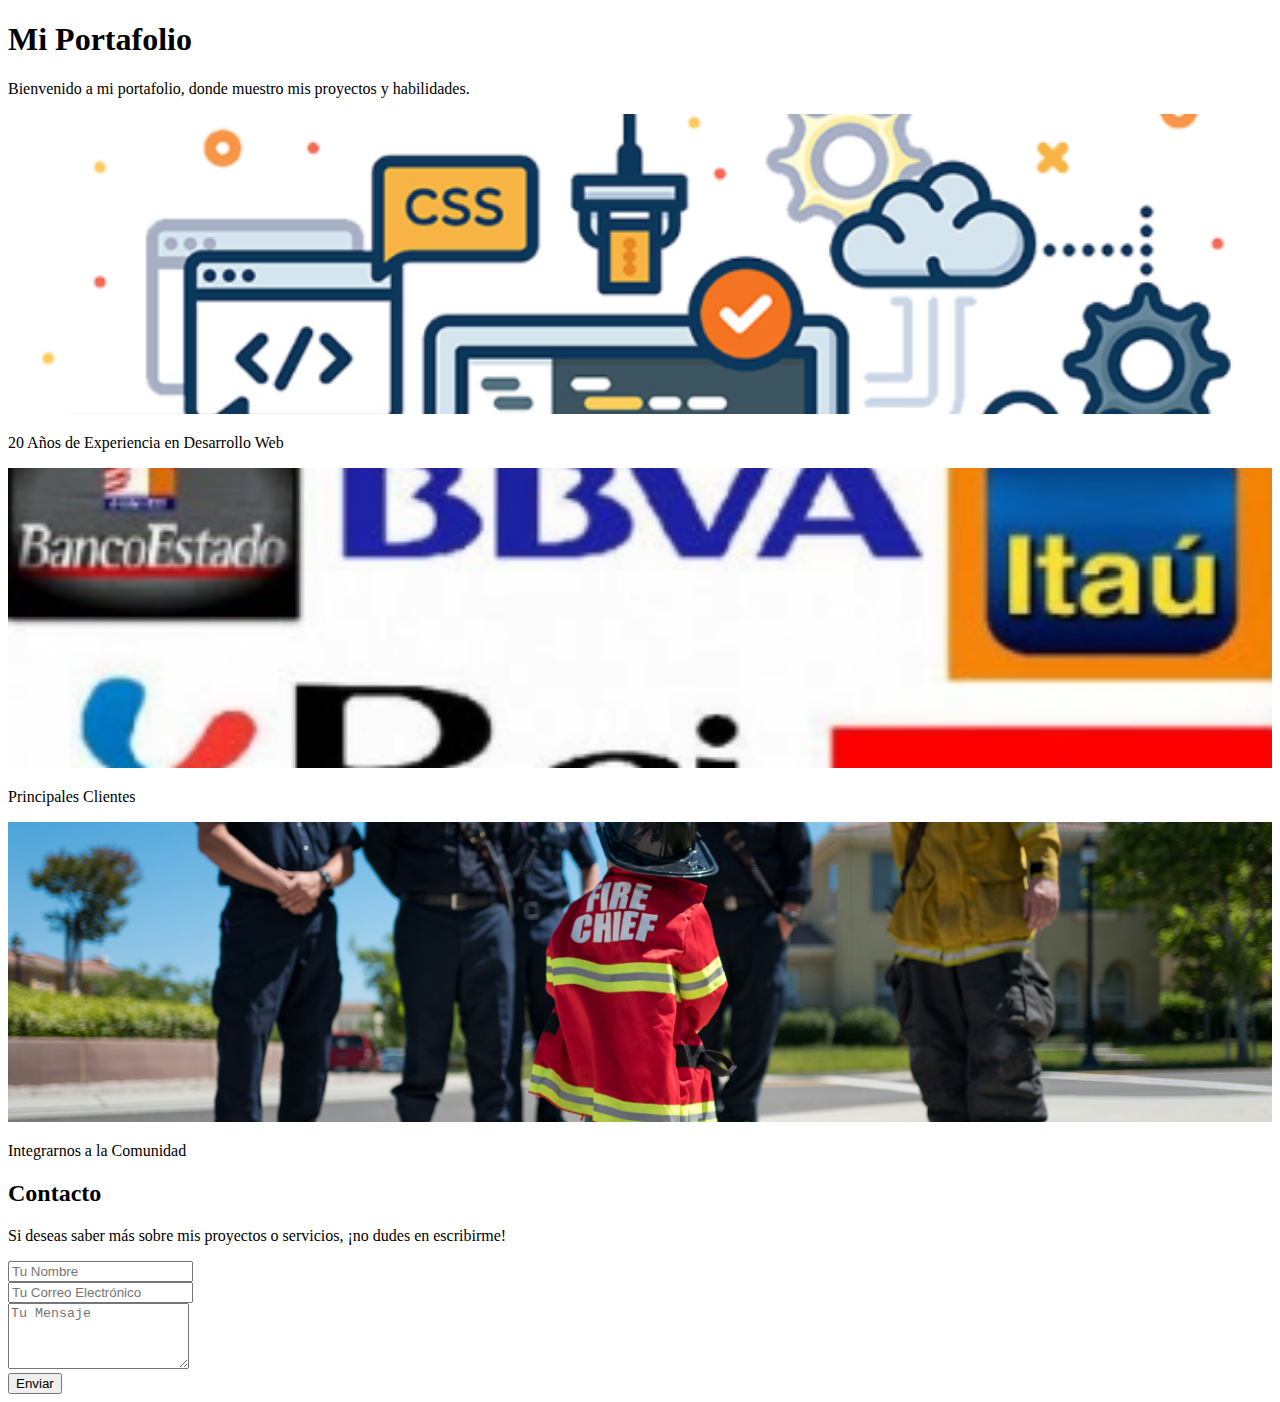
==== miportafolio.html @ 33086ac3 "Desafio-6" ====
<!DOCTYPE html>
<html lang="es">

<head>
    <meta charset="UTF-8">
    <meta name="viewport" content="width=device-width, initial-scale=1.0">
    <title>Portafolio</title>
    <link href="https://fonts.googleapis.com/css2?family=Roboto:wght@400;500&display=swap" rel="stylesheet">
    <link href="https://cdn.jsdelivr.net/npm/bootstrap@5.0.2/dist/css/bootstrap.min.css" rel="stylesheet" integrity="sha384-EVSTQN3/azprG1Anm3QDgpJLIm9Nao0Yz1ztcQTwFspd3yD65VohhpuuCOmLASjC" crossorigin="anonymous">
</head>
<body>
  <div class="container">
    <header class="text-center py-5">
      <h1>Mi Portafolio</h1>
      <p>Bienvenido a mi portafolio, donde muestro mis proyectos y habilidades.</p>
  </header>
  
    <div class="row pt-5 pb-5 mx-auto text-center">
        <!-- Primera tarjeta -->
        <div class="col-12 col-sm-6 col-md-4">
          <div class="card">
            <img src="assets/imgs/Desarrollo Web.png" class="card-img-top" alt="Capacidades" style="object-fit: cover; width: 100%; height: 300px;">
            <div class="card-body">
              <p class="card-text fs-3">20 Años de Experiencia en Desarrollo Web</p>
            </div>
          </div>
        </div>
        <!-- Segunda tarjeta -->
        <div class="col-12 col-sm-6 col-md-4">
          <div class="card">
            <img src="assets/imgs/Principales Clientes.png" class="card-img-top" alt="Bancos" style="object-fit: cover; width: 100%; height: 300px;">
            <div class="card-body">
              <p class="card-text fs-3">Principales Clientes</p>
                          </div>
          </div>
        </div>
        <!-- Tercera tarjeta -->
        <div class="col-12 col-sm-6 col-md-4">
          <div class="card">
            <img src="assets/imgs/Comunidad.jpg" class="card-img-top" alt="Comunidad" style="object-fit: cover; width: 100%; height: 300px;">
            <div class="card-body">
              <p class="card-text fs-3">Integrarnos a la Comunidad</p>
            </div>
          </div>
        </div>
    </div>
    <section id="contact" class="text-center py-5">
      <h2>Contacto</h2>
      <p>Si deseas saber más sobre mis proyectos o servicios, ¡no dudes en escribirme!</p>
      <form action="mailto:tucorreo@ejemplo.com" method="post" enctype="text/plain">
        <div class="row">
          <div class="col-md-6 mb-3">
            <input type="text" class="form-control" id="name" name="name" placeholder="Tu Nombre" required>
          </div>
          <div class="col-md-6 mb-3">
            <input type="email" class="form-control" id="email" name="email" placeholder="Tu Correo Electrónico" required>
          </div>
        </div>
        <div class="mb-3">
          <textarea class="form-control" id="message" name="message" rows="4" placeholder="Tu Mensaje" required></textarea>
        </div>
        <button type="submit" class="btn btn-primary">Enviar</button>
      </form>
    </section>
    
  </div>
</body>
</html>
    























</body>
</html>
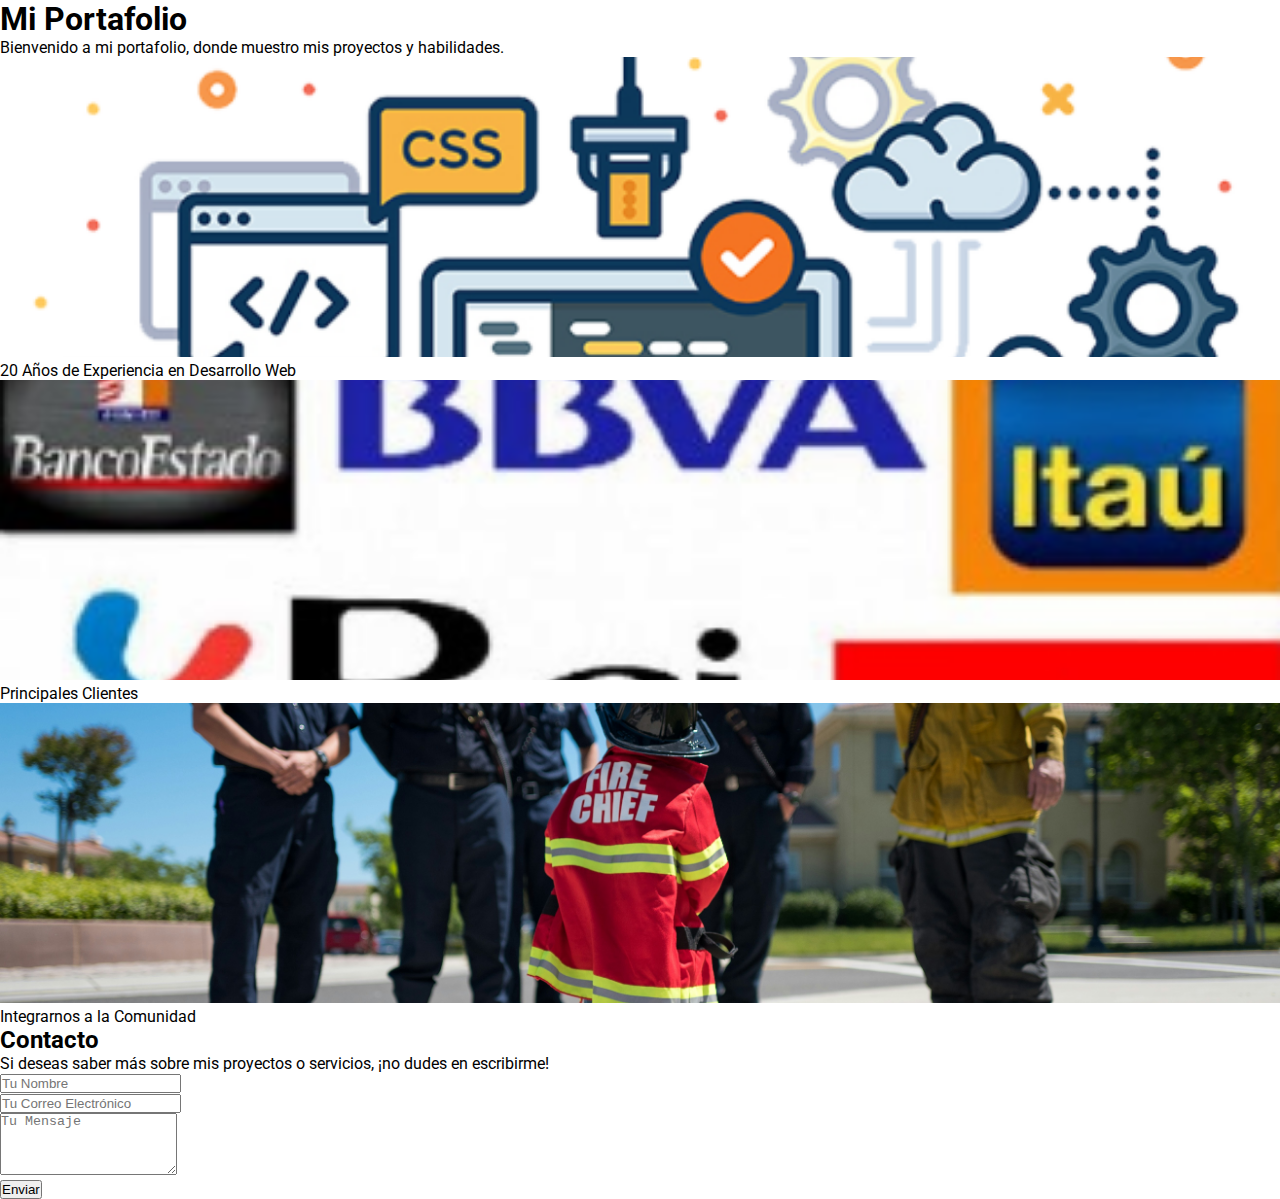
==== commit 7f3e537c: "incorporacion de enlace a la hoja de estilos y edición de estilos en la hoja" ====
--- a/miportafolio.html
+++ b/miportafolio.html
@@ -7,8 +7,9 @@
     <title>Portafolio</title>
     <link href="https://fonts.googleapis.com/css2?family=Roboto:wght@400;500&display=swap" rel="stylesheet">
     <link href="https://cdn.jsdelivr.net/npm/bootstrap@5.0.2/dist/css/bootstrap.min.css" rel="stylesheet" integrity="sha384-EVSTQN3/azprG1Anm3QDgpJLIm9Nao0Yz1ztcQTwFspd3yD65VohhpuuCOmLASjC" crossorigin="anonymous">
+    <link rel="stylesheet" href="./assets/css/style.css">
 </head>
-<body>
+<body class="portafolio-page">
   <div class="container">
     <header class="text-center py-5">
       <h1>Mi Portafolio</h1>
@@ -90,6 +91,4 @@
 
 
 
-</body>
-</html>
 
--- a/assets/css/style.css
+++ b/assets/css/style.css
@@ -0,0 +1,9 @@
+* {
+  margin: 0;
+  padding: 0;
+  box-sizing: border-box;
+}
+body {
+  font-family: 'Roboto', sans-serif;
+}
+
